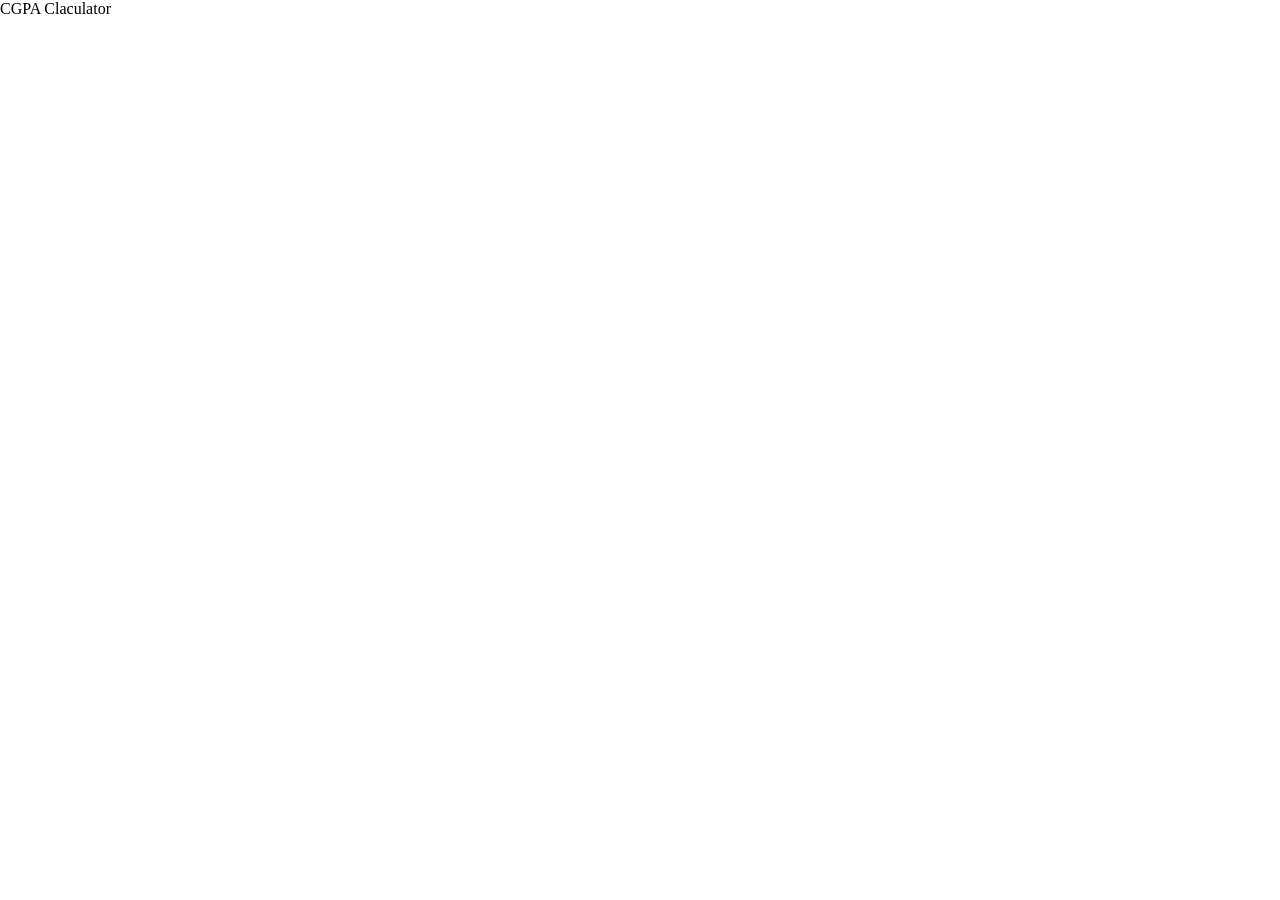
==== index.html @ 735d8d06 "added new files of project" ====
<!DOCTYPE html>
<html lang="en">
<head>
    <meta charset="UTF-8">
    <meta name="viewport" content="width=device-width, initial-scale=1.0">
    <title>index_page</title>
    <link rel="stylesheet" href="color.css">
</head>
<body>
    <div class="cgpa_head">
        <div class="cgpa_head1">CGPA Claculator</div>
    </div>
   
    <script src="logics.js"></script>
</body>
</html>
---- color.css ----
*{
    margin:0px;
    padding: 0px;
    font-family: Cambria, Cochin, Georgia, Times, 'Times New Roman', serif;
}
.main{
    display:flex;
    justify-content:center;
    align-items:center;
    height: 500px;
    width: 100%;
}
.main1{
    display:inline-flex ;
    border:5px;
    background-color: rgb(29, 75, 75);
    border-radius: 25px;
    color: white;
    font-size: 100px;
}
.bottom{
    display: flex;
    align-items: center;
    justify-content: center;
    height: 300px;
    width: 100%;
    flex-direction: column;
    gap: 40px;
    font-size:60px ;
    font-weight: bolder;
}
.bottom1{
    display: inline-flex;
    align-items: center;
    justify-content: center;
    border-radius: 25px;
    border:2px solid black;
    background-color: rgb(234, 8, 1);
    color: white;
}
.bottom2{
    display: inline-flex;
    align-items: center;
    justify-content: center;
    border-radius: 25px;
    border:2px solid black;
    background-color: rgb(234, 8, 1);
    color:white;
}
.border:hover{
    border: 5px solid black;
    opacity: 70%;
}
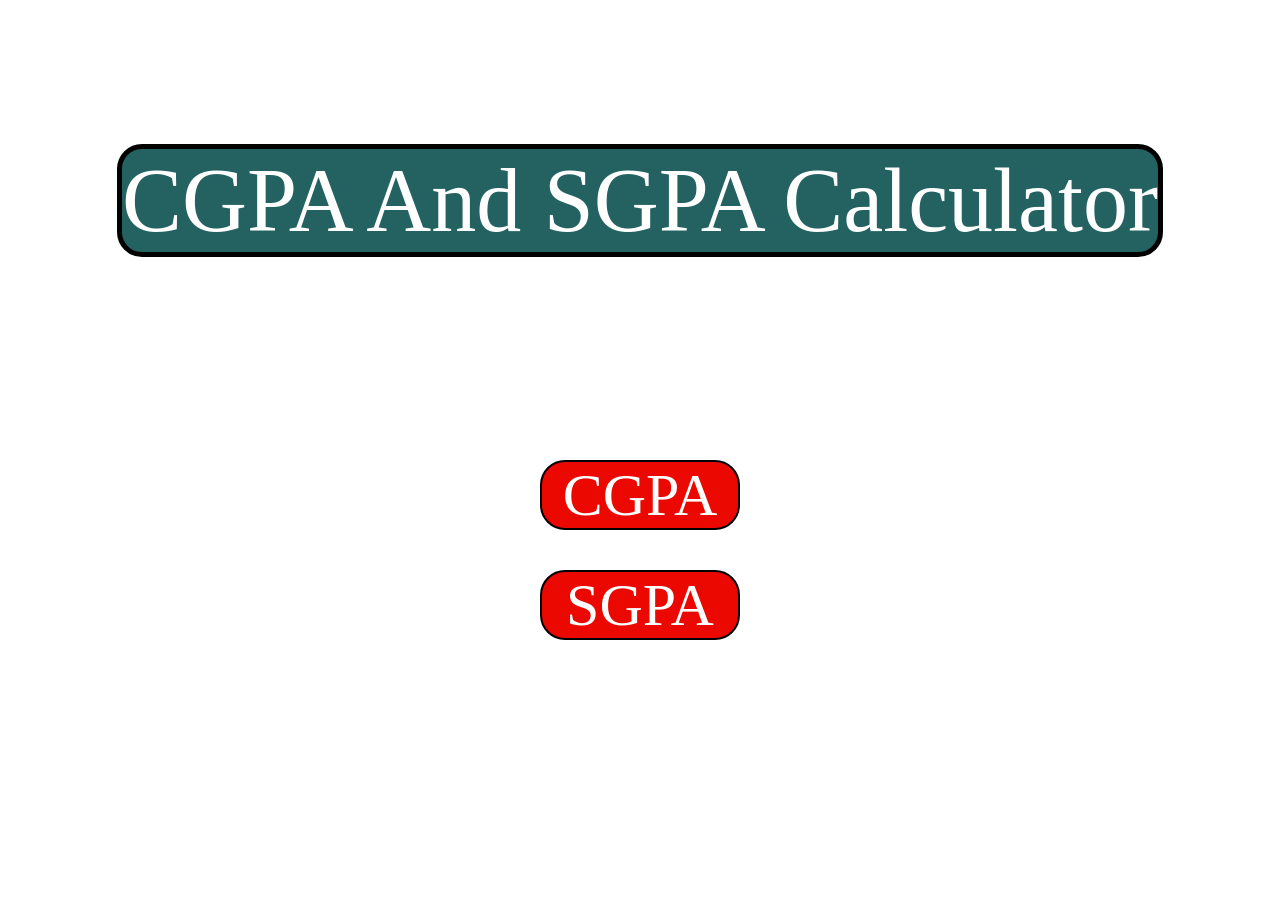
==== commit 15ec955b: "modified to make improve" ====
--- a/index.html
+++ b/index.html
@@ -3,14 +3,18 @@
 <head>
     <meta charset="UTF-8">
     <meta name="viewport" content="width=device-width, initial-scale=1.0">
-    <title>index_page</title>
+    <title>open_page</title>
     <link rel="stylesheet" href="color.css">
 </head>
-<body>
-    <div class="cgpa_head">
-        <div class="cgpa_head1">CGPA Claculator</div>
+<body class="bodyy">
+    <div class="main">
+        <div class="main1">CGPA And SGPA Calculator</div>
     </div>
-   
-    <script src="logics.js"></script>
+    <div class="bottom">
+        <button class="button1 border">CGPA </button>
+        <button class="button2 border">SGPA </button>
+    </div>
+
+<script src="logic.js"></script>
 </body>
 </html>
--- a/color.css
+++ b/color.css
@@ -7,16 +7,17 @@
     display:flex;
     justify-content:center;
     align-items:center;
-    height: 500px;
+    height: 400px;
     width: 100%;
 }
 .main1{
     display:inline-flex ;
     border:5px;
-    background-color: rgb(29, 75, 75);
+    background-color: rgb(36, 98, 98);
     border-radius: 25px;
     color: white;
-    font-size: 100px;
+    font-size: 90px;
+    border: 5px solid black;
 }
 .bottom{
     display: flex;
@@ -26,11 +27,12 @@
     width: 100%;
     flex-direction: column;
     gap: 40px;
-    font-size:60px ;
-    font-weight: bolder;
-}
-.bottom1{
-    display: inline-flex;
+}
+.button1{
+    height: 70px;
+    width: 200px;
+    font-size: 60px;
+    display:flex;
     align-items: center;
     justify-content: center;
     border-radius: 25px;
@@ -38,16 +40,163 @@
     background-color: rgb(234, 8, 1);
     color: white;
 }
-.bottom2{
-    display: inline-flex;
+.button2{
+    display:flex;
     align-items: center;
     justify-content: center;
     border-radius: 25px;
     border:2px solid black;
     background-color: rgb(234, 8, 1);
     color:white;
+    height: 70px;
+    width: 200px;
+    align-items: center;
+    justify-content: center;
+    font-size: 60px;
+
 }
 .border:hover{
     border: 5px solid black;
     opacity: 70%;
+}
+.mid{
+    display: flex;
+    align-items: center;
+    justify-content: center;
+    font-size: 50px;
+    height: 250px;
+    width: 100%;
+    gap:20px;
+}
+.input1{
+    display: flex;
+    height: 45px;
+    width: 500px;
+    align-items: center;
+    border-radius: 10px;
+    font-size: 30px;
+    border-color: 1px solid black;
+    text-align: center;
+}
+.submit1{
+    display: inline-flex;
+    justify-content: center;
+    align-items: center;
+    height: 200px;
+    width: 100%;
+}
+.submit1 button{
+    border-radius: 25px;
+    border:5px solid black;
+    font-size:50px;
+    font-weight: bolder;
+    display: flex;
+    align-items: center;
+    height: 60px;
+    width: 300px;
+    justify-content: center;
+    background-color: rgb(94, 90, 223);
+    color:white;
+}
+.all_input{
+    display: flex;
+    align-items: center;
+    justify-content: center;
+    text-align: center;
+    height: 250px;
+    width:100%;
+    flex-direction: column;
+    gap:10px;
+}
+.label11{
+    font-size: 50px;
+
+}
+.label21{
+    font-size: 50px;
+}
+.input12,.input22{
+    border-radius: 10px;
+    border:1px solid black;
+    text-align: center;
+    height: 45px;
+    width: 300px;
+    font-size:30px ;
+}
+.result{
+    display: flex;
+    align-items: center;
+    justify-content: center;
+    height: 200px;
+    width: 100%;
+}
+.result div{
+    font-size: 50px;
+    font-weight: bold;
+    display: inline;
+    text-align: center;
+    background-color: blueviolet;
+    color:white;
+    border-radius:25px;
+    border:3px solid black;
+}
+.submit2{
+    display: inline-flex;
+    justify-content: center;
+    align-items: center;
+    height: 200px;
+    width: 100%;
+}
+.submit2 button{
+    border-radius: 25px;
+    border:5px solid black;
+    font-size:50px;
+    font-weight: bolder;
+    display: flex;
+    align-items: center;
+    height: 60px;
+    width: 300px;
+    justify-content: center;
+    background-color: rgb(94, 90, 223);
+    color:white;
+}
+.submit3{
+    display: inline-flex;
+    justify-content: center;
+    align-items: center;
+    height: 200px;
+    width: 100%;
+}
+.submit3 button{
+    border-radius: 25px;
+    border:5px solid black;
+    font-size:50px;
+    font-weight: bolder;
+    display: flex;
+    align-items: center;
+    height: 60px;
+    width: 300px;
+    justify-content: center;
+    background-color: rgb(94, 90, 223);
+    color:white;
+}
+.submit4{
+    display: inline-flex;
+    justify-content: center;
+    align-items: center;
+    height: 200px;
+    width: 100%;
+}
+.submit4 button{
+    border-radius: 25px;
+    border:5px solid black;
+    font-size:50px;
+    font-weight: bolder;
+    display: flex;
+    align-items: center;
+    height: 60px;
+    width: 300px;
+    justify-content: center;
+    background-color: rgb(94, 90, 223);
+    color:white;
 }
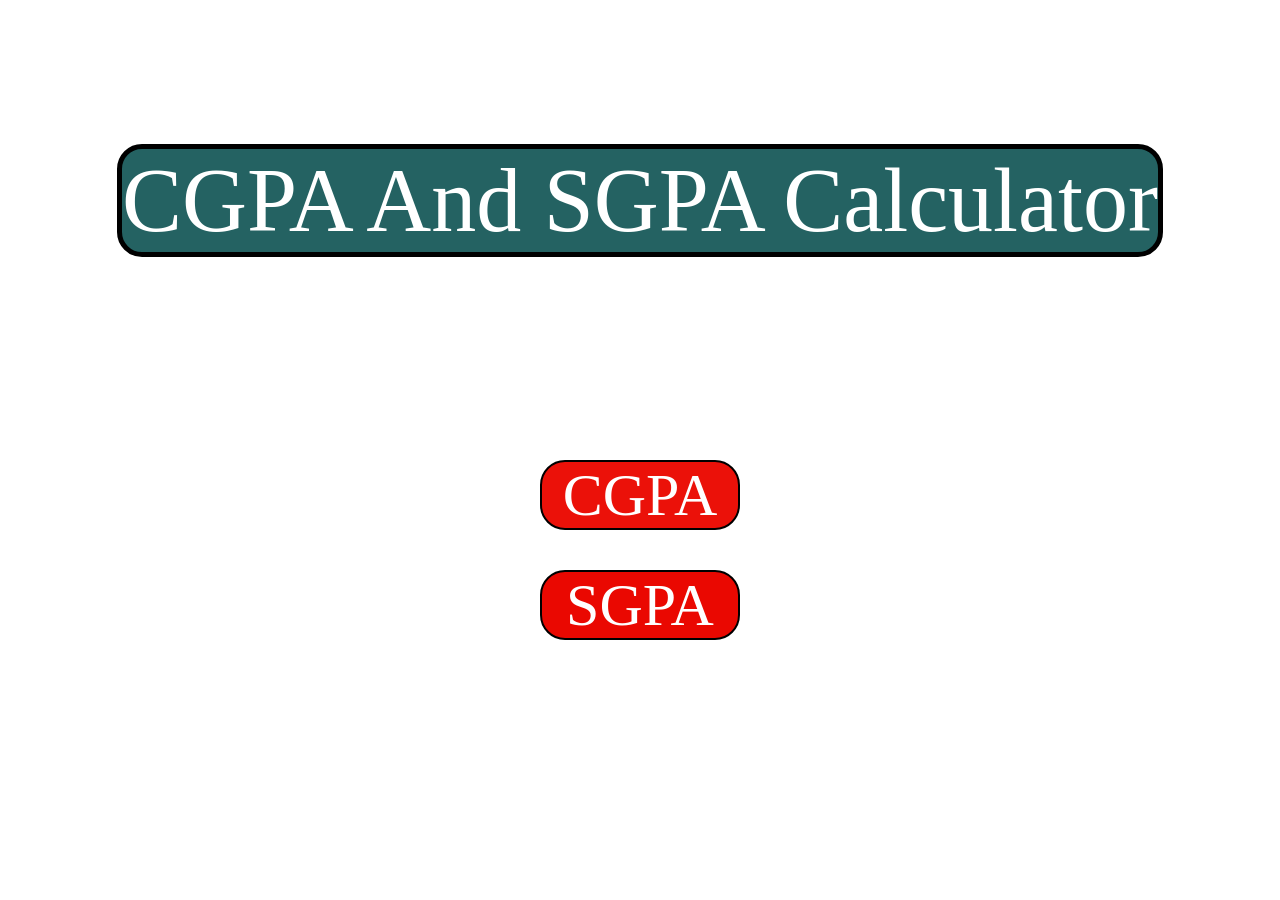
==== commit aa60913b: "made it working project" ====
--- a/index.html
+++ b/index.html
@@ -3,14 +3,14 @@
 <head>
     <meta charset="UTF-8">
     <meta name="viewport" content="width=device-width, initial-scale=1.0">
-    <title>open_page</title>
+    <title>Start_page</title>
     <link rel="stylesheet" href="color.css">
 </head>
 <body class="bodyy">
     <div class="main">
         <div class="main1">CGPA And SGPA Calculator</div>
     </div>
-    <div class="bottom">
+    <div class="button">
         <button class="button1 border">CGPA </button>
         <button class="button2 border">SGPA </button>
     </div>
--- a/color.css
+++ b/color.css
@@ -19,7 +19,7 @@
     font-size: 90px;
     border: 5px solid black;
 }
-.bottom{
+.button{
     display: flex;
     align-items: center;
     justify-content: center;
@@ -37,7 +37,7 @@
     justify-content: center;
     border-radius: 25px;
     border:2px solid black;
-    background-color: rgb(234, 8, 1);
+    background-color: rgb(235, 17, 9);
     color: white;
 }
 .button2{
@@ -127,6 +127,8 @@
     display: flex;
     align-items: center;
     justify-content: center;
+    gap:5px;
+    flex-direction: column;
     height: 200px;
     width: 100%;
 }
@@ -135,8 +137,8 @@
     font-weight: bold;
     display: inline;
     text-align: center;
-    background-color: blueviolet;
-    color:white;
+    background-color: rgb(96, 214, 36);
+    color:black;
     border-radius:25px;
     border:3px solid black;
 }
@@ -199,4 +201,79 @@
     justify-content: center;
     background-color: rgb(94, 90, 223);
     color:white;
+}
+.wrong{
+    font-size: 50px;
+    display: inline;
+    text-align: center;
+    height: 60px;
+    width:500px;
+    border-radius: 25px;
+    background-color: rgb(158, 216, 48);
+    border: 2px solid black;
+}
+.mid1{
+    font-size: 50px;
+    display: inline-flex;
+    justify-content: center;
+    align-items: center;
+    flex-direction: column;
+    gap:5px;
+    
+}
+.mid12{
+    display: flex;
+    justify-content: center;
+    align-items: center;
+    
+}
+.wrong1{
+    border-radius: 25px;
+    border: 2px solid black;
+    background-color: rgb(131, 213, 50);
+}
+.if_wrongs{
+    display: inline;
+    text-align: center;
+    text-align: center;
+    font-size: 50px;
+}
+.submit5,.submit6{
+    display: inline-flex;
+    justify-content: center;
+    align-items: center;
+    height: 200px;
+    width: 100%;
+}
+.submit5 button,.submit6 button{
+    border-radius: 25px;
+    border:5px solid black;
+    font-size:50px;
+    font-weight: bolder;
+    display: flex;
+    align-items: center;
+    height: 60px;
+    width: 300px;
+    justify-content: center;
+    background-color: rgb(94, 90, 223);
+    color:white;
+}
+.mid{
+    display: flex;
+    align-items: center;
+    justify-content: center;
+    flex-direction:column;
+    height: 200px;
+    width: 100%;
+}
+.sem_wrong {
+    display: inline;
+    background-color: rgb(116, 221, 45);
+    color:white;
+}
+.ppp{
+    display: flex;
+    justify-content: center;
+    align-items: center;
+    gap:10px;
 }
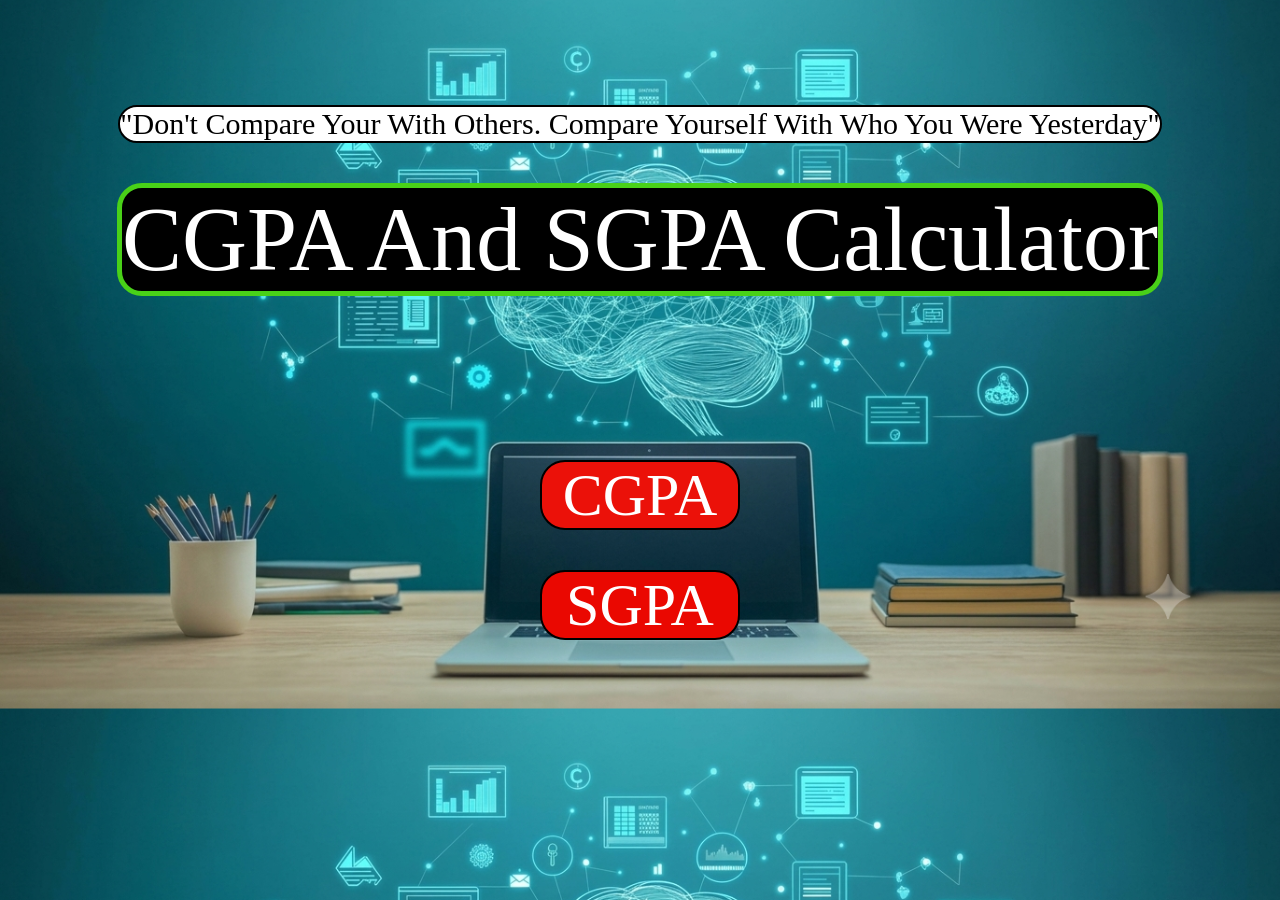
==== commit 3a1e8e30: "complete of this profect without ai using" ====
--- a/index.html
+++ b/index.html
@@ -8,6 +8,7 @@
 </head>
 <body class="bodyy">
     <div class="main">
+        <div class="reach">"Don't Compare Your With Others. Compare Yourself With Who You Were Yesterday"</div>
         <div class="main1">CGPA And SGPA Calculator</div>
     </div>
     <div class="button">
--- a/color.css
+++ b/color.css
@@ -2,6 +2,19 @@
     margin:0px;
     padding: 0px;
     font-family: Cambria, Cochin, Georgia, Times, 'Times New Roman', serif;
+}
+.bodyy{
+    background-image:url(image.png);
+    background-position: center;
+    background-size: cover;
+}
+.reach{
+    display: inline;
+    border-radius: 25px;
+    font-size:30px;
+    border:2px solid black;
+    text-align: center;
+    background-color: white;
 }
 .main{
     display:flex;
@@ -9,15 +22,17 @@
     align-items:center;
     height: 400px;
     width: 100%;
+    flex-direction: column;
+    gap:40px;
 }
 .main1{
     display:inline-flex ;
     border:5px;
-    background-color: rgb(36, 98, 98);
+    background-color: rgb(0, 0, 0);
     border-radius: 25px;
     color: white;
     font-size: 90px;
-    border: 5px solid black;
+    border: 5px solid rgb(73, 209, 24);
 }
 .button{
     display: flex;
@@ -63,6 +78,7 @@
     display: flex;
     align-items: center;
     justify-content: center;
+    flex-direction:row;
     font-size: 50px;
     height: 250px;
     width: 100%;
@@ -95,7 +111,7 @@
     height: 60px;
     width: 300px;
     justify-content: center;
-    background-color: rgb(94, 90, 223);
+    background-color: rgb(8, 1, 200);
     color:white;
 }
 .all_input{
@@ -105,15 +121,17 @@
     text-align: center;
     height: 250px;
     width:100%;
-    flex-direction: column;
+    flex-direction:column;
     gap:10px;
 }
 .label11{
     font-size: 50px;
+    color:rgb(255, 200, 0);
 
 }
 .label21{
     font-size: 50px;
+    color:rgb(255, 200, 0);
 }
 .input12,.input22{
     border-radius: 10px;
@@ -133,11 +151,11 @@
     width: 100%;
 }
 .result div{
-    font-size: 50px;
+    font-size: 45px;
     font-weight: bold;
     display: inline;
     text-align: center;
-    background-color: rgb(96, 214, 36);
+    background-color: #bcb166;
     color:black;
     border-radius:25px;
     border:3px solid black;
@@ -159,7 +177,7 @@
     height: 60px;
     width: 300px;
     justify-content: center;
-    background-color: rgb(94, 90, 223);
+    background-color: rgb(8, 1, 200);
     color:white;
 }
 .submit3{
@@ -179,7 +197,7 @@
     height: 60px;
     width: 300px;
     justify-content: center;
-    background-color: rgb(94, 90, 223);
+    background-color: rgb(8, 1, 200);
     color:white;
 }
 .submit4{
@@ -199,18 +217,8 @@
     height: 60px;
     width: 300px;
     justify-content: center;
-    background-color: rgb(94, 90, 223);
-    color:white;
-}
-.wrong{
-    font-size: 50px;
-    display: inline;
-    text-align: center;
-    height: 60px;
-    width:500px;
-    border-radius: 25px;
-    background-color: rgb(158, 216, 48);
-    border: 2px solid black;
+    background-color: rgb(8, 1, 200);
+    color:white;
 }
 .mid1{
     font-size: 50px;
@@ -235,8 +243,8 @@
 .if_wrongs{
     display: inline;
     text-align: center;
-    text-align: center;
-    font-size: 50px;
+    font-size: 45px;
+    color:white;
 }
 .submit5,.submit6{
     display: inline-flex;
@@ -247,33 +255,52 @@
 }
 .submit5 button,.submit6 button{
     border-radius: 25px;
-    border:5px solid black;
-    font-size:50px;
-    font-weight: bolder;
-    display: flex;
-    align-items: center;
-    height: 60px;
-    width: 300px;
-    justify-content: center;
-    background-color: rgb(94, 90, 223);
-    color:white;
-}
-.mid{
+    border:2px solid black;
+    font-size:50px;
+    font-weight: bolder;
+    display: flex;
+    align-items: center;
+    height: 60px;
+    width: 300px;
+    justify-content: center;
+    background-color: rgb(8, 1, 200);
+    color:white;
+}
+.mid5{
     display: flex;
     align-items: center;
     justify-content: center;
     flex-direction:column;
-    height: 200px;
-    width: 100%;
+    font-size: 50px;
+    height: 250px;
+    width: 100%;
+    gap:20px;
 }
 .sem_wrong {
     display: inline;
     background-color: rgb(116, 221, 45);
-    color:white;
 }
 .ppp{
     display: flex;
     justify-content: center;
     align-items: center;
+    flex-direction:row;
     gap:10px;
-}+}
+.lab{
+    display:flex;
+    justify-content:center;
+    align-items:center;
+    flex-direction:row;
+    gap: 10px;
+}
+.mid13{
+    display: flex;
+    justify-content: center;
+    align-items: center;
+    flex-direction: row;
+}
+.label1{
+    color:rgb(255, 200, 0);
+}
+
